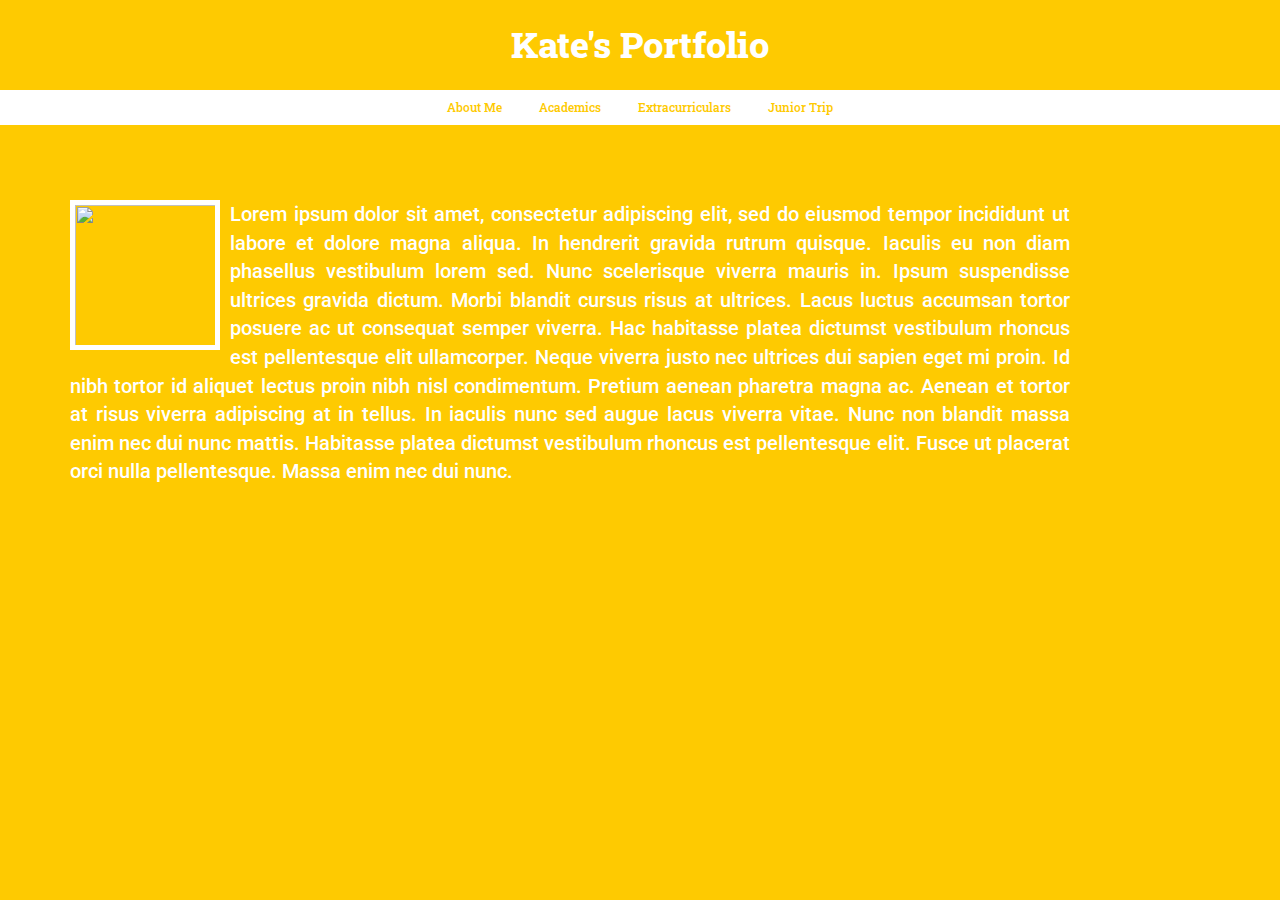
==== aboutme.html @ f56998dc "layout changes and new files" ====
<!DOCTYPE html>
<html>
	<head>
		<link href="https://fonts.googleapis.com/css?family=Roboto+Slab:400,600,700,800,900|Roboto:400,500&display=swap" rel="stylesheet">

		<meta charset="utf-8">
        <meta http-equiv="X-UA-Compatible" content="IE=edge">
        <meta name="viewport" content="width=device-width, initial-scale=1">

        <script src="https://ajax.googleapis.com/ajax/libs/jquery/1.12.4/jquery.min.js"></script>

        <!-- Bootstrap CSS -->
        <link rel="stylesheet" href="https://maxcdn.bootstrapcdn.com/bootstrap/3.3.7/css/bootstrap.min.css" integrity="sha384-BVYiiSIFeK1dGmJRAkycuHAHRg32OmUcww7on3RYdg4Va+PmSTsz/K68vbdEjh4u" crossorigin="anonymous">
		<link rel="stylesheet" href="style.css">

        <!-- Bootstrap JavaScript -->
        <script src="https://maxcdn.bootstrapcdn.com/bootstrap/3.3.7/js/bootstrap.min.js" integrity="sha384-Tc5IQib027qvyjSMfHjOMaLkfuWVxZxUPnCJA7l2mCWNIpG9mGCD8wGNIcPD7Txa" crossorigin="anonymous"></script>

        <title>Kate's Page</title>
	</head>
	
	<body>
		<div class="container-fluid">
			<a href="index.html" class=header><h1 class=header>Kate's Portfolio</h1></a>
		</div>

		<div id="menu">
		<div class="nvbar">
  			<a href="aboutme.html">About Me</a>
  			<a href="academics.html">Academics</a>
  			<a href="extra.html">Extracurriculars</a>
  			<a href="jtrip.html">Junior Trip</a>
		</div> 
		</div>
		
		<div class=container>
			<div class="aboutme">
				<img src="https://www.brownweinraub.com/wp-content/uploads/2017/09/placeholder.jpg" height=150px width=150 class=desc>
				<p class=desc2>Lorem ipsum dolor sit amet, consectetur adipiscing elit, sed do eiusmod tempor incididunt ut labore et dolore magna aliqua. In hendrerit gravida rutrum quisque. Iaculis eu non diam phasellus vestibulum lorem sed. Nunc scelerisque viverra mauris in. Ipsum suspendisse ultrices gravida dictum. Morbi blandit cursus risus at ultrices. Lacus luctus accumsan tortor posuere ac ut consequat semper viverra. Hac habitasse platea dictumst vestibulum rhoncus est pellentesque elit ullamcorper. Neque viverra justo nec ultrices dui sapien eget mi proin. Id nibh tortor id aliquet lectus proin nibh nisl condimentum. Pretium aenean pharetra magna ac. Aenean et tortor at risus viverra adipiscing at in tellus. In iaculis nunc sed augue lacus viverra vitae. Nunc non blandit massa enim nec dui nunc mattis. Habitasse platea dictumst vestibulum rhoncus est pellentesque elit. Fusce ut placerat orci nulla pellentesque. Massa enim nec dui nunc.</p>
			</div>
    	</div>

	</body>
</html>
<!--prev background color #F1970E-->
---- style.css ----
body{
    font-family:Arial;
    background-color: #FECA01;
    color:white;
    font-weight:bold;
    text-align:center;
    font-size:20px;
}

.row{
    margin-bottom:10px;
}

#la1{
    margin-right:-100px;
}

#la2{
    margin-right:-118px;
}

#la3{
    margin-right:-180px;
}

#la4{
    margin-right:-111px;
}

h2.hid{
    visibility: hidden;
    display:inline;
    margin-left:10px;
}

#l1:hover .hid,#l2:hover .hid,#l3:hover .hid,#l4:hover .hid{
    visibility:visible;  
}

#xa1{
    margin-right: -100px
}

#xa2{
    margin-right:-110px;
}

.index{
    margin-top:50px;
    padding:30px,0px,30px,0px;
    font-family:Arial;
}

#title{
    margin-left:5px;
    max-width:50px;
    font-size:150px;
    font-weight:bolder;
}


h4{
    background-color:white;
    color:#B3CE31;
}
	        
h1{
	font-family: 'Roboto Slab', serif;
}
	    
img{
    border-width:5px;
    border-color: white;
    border-style: solid;
}
	    
a{
    color: white;
}


#menu{
    font-family: 'Roboto Slab', serif;
    font-weight:500;
}
/*styling for navbar*/
body {
  font-family: 'Roboto Slab', serif;
}

.nvbar {
  overflow: hidden;
  background-color: white;
  padding-bottom: 7px;
}

.nvbar a {
  float: none;
  font-size: 12px;
  color: #FECA01;
  text-align: center;
  padding: 10px 16px;
  text-decoration: none;
}

.nvbar a:hover, .drpdown:hover .drpbtn {
  background-color: #B7D300;
  color:white;
}

.header{
    padding-top:5px;
    padding-bottom:15px;
    font-weight:800;
}
.desc{
    float:left;
    margin-right: 10px;
}

.desc:hover{
    border:solid 5px #B7D300;
    outline:solid 5px white;
    width:200px;
    height:200px;
    margin-right:15px;
}

.desc2{
    text-align: justify;
    font-family: 'Roboto', sans-serif;
    font-weight:500;
    max-width:1000px;
}

.aboutme{
    margin-top:75px;
}

.cl{
    transition: width 0.2s, height 0.2s;
}

.cl:hover{
    width:325px;
    height:325px;
    filter:brightness(85%);
}

.centered {
  position: absolute;
  top: 50%;
  left: 50%;
  transform: translate(-50%, -50%);
  visibility: hidden;
}

.cl:hover + .centered{
    visibility: visible;
}

.centered:hover{
    visibility: visible;
}

#x{
    padding-top:50px;
}

.header:hover{
	 color: #B7D300;
     text-decoration:none;
	 text-shadow: 
	1px 1px 0 #FFFFFF,
    -1px 1px 0 #FFFFFF,
    1px -1px 0 #FFFFFF,
    -1px -1px 0 #FFFFFF,
    0px 1px 0 #FFFFFF,
    0px -1px 0 #FFFFFF,
    -1px 0px 0 #FFFFFF,
    1px 0px 0 #FFFFFF,
    2px 2px 0 #FFFFFF,
    -2px 2px 0 #FFFFFF,
    2px -2px 0 #FFFFFF,
    -2px -2px 0 #FFFFFF,
    0px 2px 0 #FFFFFF,
    0px -2px 0 #FFFFFF,
    -2px 0px 0 #FFFFFF,
    2px 0px 0 #FFFFFF,
    1px 2px 0 #FFFFFF,
    -1px 2px 0 #FFFFFF,
    1px -2px 0 #FFFFFF,
    -1px -2px 0 #FFFFFF,
    2px 1px 0 #FFFFFF,
    -2px 1px 0 #FFFFFF,
    2px -1px 0 #FFFFFF,
    -2px -1px 0 #FFFFFF;

}
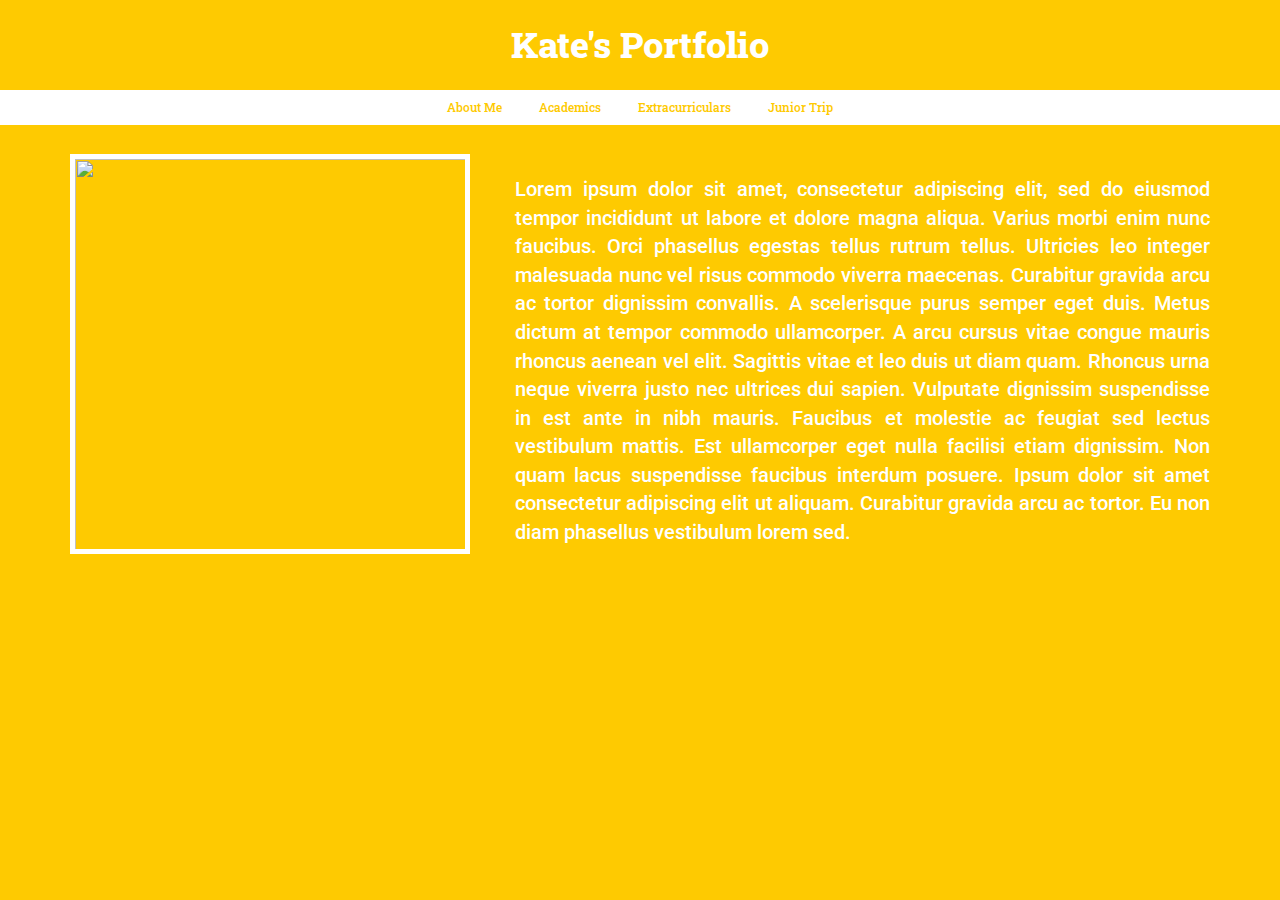
==== commit 85e36462: "modifications during class" ====
--- a/aboutme.html
+++ b/aboutme.html
@@ -34,10 +34,22 @@
 		</div>
 		
 		<div class=container>
-			<div class="aboutme">
-				<img src="https://www.brownweinraub.com/wp-content/uploads/2017/09/placeholder.jpg" height=150px width=150 class=desc>
-				<p class=desc2>Lorem ipsum dolor sit amet, consectetur adipiscing elit, sed do eiusmod tempor incididunt ut labore et dolore magna aliqua. In hendrerit gravida rutrum quisque. Iaculis eu non diam phasellus vestibulum lorem sed. Nunc scelerisque viverra mauris in. Ipsum suspendisse ultrices gravida dictum. Morbi blandit cursus risus at ultrices. Lacus luctus accumsan tortor posuere ac ut consequat semper viverra. Hac habitasse platea dictumst vestibulum rhoncus est pellentesque elit ullamcorper. Neque viverra justo nec ultrices dui sapien eget mi proin. Id nibh tortor id aliquet lectus proin nibh nisl condimentum. Pretium aenean pharetra magna ac. Aenean et tortor at risus viverra adipiscing at in tellus. In iaculis nunc sed augue lacus viverra vitae. Nunc non blandit massa enim nec dui nunc mattis. Habitasse platea dictumst vestibulum rhoncus est pellentesque elit. Fusce ut placerat orci nulla pellentesque. Massa enim nec dui nunc.</p>
-			</div>
+			
+			<div class="row">
+
+				<div class="col-sm-2">
+					<br>
+	    			<img src="https://www.brownweinraub.com/wp-content/uploads/2017/09/placeholder.jpg" height=400px width=400px class=desc>
+	    		</div>
+
+	    		<div class="col-sm-10" id=x>
+	    			
+	    			<p class=desc2>Lorem ipsum dolor sit amet, consectetur adipiscing elit, sed do eiusmod tempor incididunt ut labore et dolore magna aliqua. Varius morbi enim nunc faucibus. Orci phasellus egestas tellus rutrum tellus. Ultricies leo integer malesuada nunc vel risus commodo viverra maecenas. Curabitur gravida arcu ac tortor dignissim convallis. A scelerisque purus semper eget duis. Metus dictum at tempor commodo ullamcorper. A arcu cursus vitae congue mauris rhoncus aenean vel elit. Sagittis vitae et leo duis ut diam quam. Rhoncus urna neque viverra justo nec ultrices dui sapien. Vulputate dignissim suspendisse in est ante in nibh mauris. Faucibus et molestie ac feugiat sed lectus vestibulum mattis. Est ullamcorper eget nulla facilisi etiam dignissim. Non quam lacus suspendisse faucibus interdum posuere. Ipsum dolor sit amet consectetur adipiscing elit ut aliquam. Curabitur gravida arcu ac tortor. Eu non diam phasellus vestibulum lorem sed.</p>
+
+	    		</div>
+
+	    	</div>
+
     	</div>
 
 	</body>
--- a/style.css
+++ b/style.css
@@ -1,5 +1,5 @@
 body{
-    font-family:Arial;
+    font-family:'Roboto Slab', serif;
     background-color: #FECA01;
     color:white;
     font-weight:bold;
@@ -11,6 +11,12 @@
     margin-bottom:10px;
 }
 
+.box{
+    background-color:white;
+    min-width:500px;
+    color:#FECA01;
+}
+
 #la1{
     margin-right:-100px;
 }
@@ -48,7 +54,7 @@
 .index{
     margin-top:50px;
     padding:30px,0px,30px,0px;
-    font-family:Arial;
+    font-family:'Roboto Slab', serif;
 }
 
 #title{
@@ -114,23 +120,19 @@
     font-weight:800;
 }
 .desc{
-    float:left;
     margin-right: 10px;
-}
-
-.desc:hover{
-    border:solid 5px #B7D300;
-    outline:solid 5px white;
-    width:200px;
-    height:200px;
-    margin-right:15px;
-}
+    transition: width 0.2s, height 0.2s;
+}
+
+
 
 .desc2{
     text-align: justify;
     font-family: 'Roboto', sans-serif;
     font-weight:500;
-    max-width:1000px;
+    max-width:1500px;
+    margin-left: 250px
+
 }
 
 .aboutme{
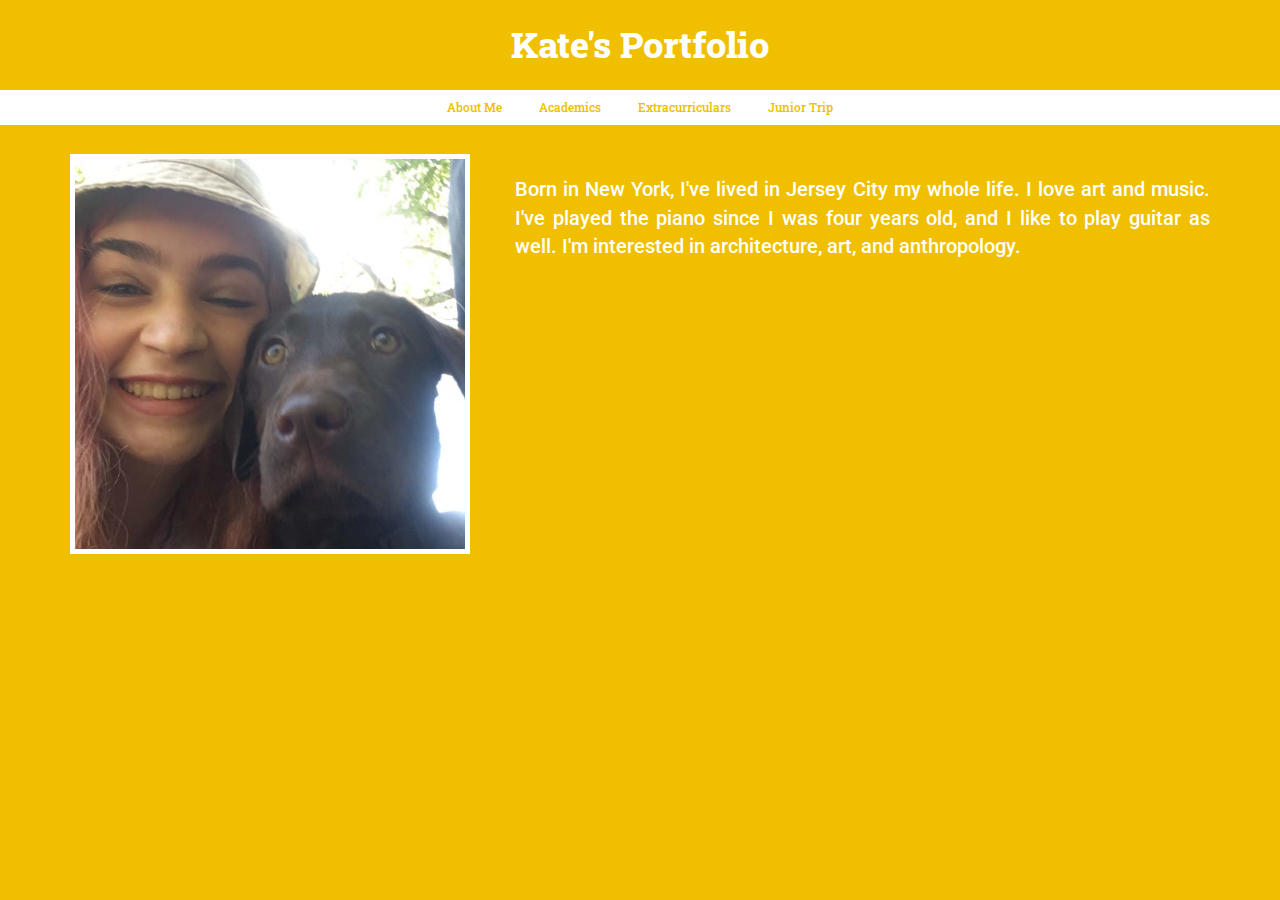
==== commit ac0ef992: "sunday changes" ====
--- a/aboutme.html
+++ b/aboutme.html
@@ -39,12 +39,12 @@
 
 				<div class="col-sm-2">
 					<br>
-	    			<img src="https://www.brownweinraub.com/wp-content/uploads/2017/09/placeholder.jpg" height=400px width=400px class=desc>
+	    			<img src="profile.jpg" height=400px width=400px class=desc>
 	    		</div>
 
 	    		<div class="col-sm-10" id=x>
 	    			
-	    			<p class=desc2>Lorem ipsum dolor sit amet, consectetur adipiscing elit, sed do eiusmod tempor incididunt ut labore et dolore magna aliqua. Varius morbi enim nunc faucibus. Orci phasellus egestas tellus rutrum tellus. Ultricies leo integer malesuada nunc vel risus commodo viverra maecenas. Curabitur gravida arcu ac tortor dignissim convallis. A scelerisque purus semper eget duis. Metus dictum at tempor commodo ullamcorper. A arcu cursus vitae congue mauris rhoncus aenean vel elit. Sagittis vitae et leo duis ut diam quam. Rhoncus urna neque viverra justo nec ultrices dui sapien. Vulputate dignissim suspendisse in est ante in nibh mauris. Faucibus et molestie ac feugiat sed lectus vestibulum mattis. Est ullamcorper eget nulla facilisi etiam dignissim. Non quam lacus suspendisse faucibus interdum posuere. Ipsum dolor sit amet consectetur adipiscing elit ut aliquam. Curabitur gravida arcu ac tortor. Eu non diam phasellus vestibulum lorem sed.</p>
+	    			<p class=desc2>Born in New York, I've lived in Jersey City my whole life. I love art and music. I've played the piano since I was four years old, and I like to play guitar as well. I'm interested in architecture, art, and anthropology.</p>
 
 	    		</div>
 
--- a/style.css
+++ b/style.css
@@ -1,12 +1,20 @@
 body{
     font-family:'Roboto Slab', serif;
-    background-color: #FECA01;
+    background-color: #EFBF00;
     color:white;
     font-weight:bold;
     text-align:center;
     font-size:20px;
 }
 
+p{
+    font-weight:normal;
+}
+
+h1{
+    font-weight: bold;
+}
+
 .row{
     margin-bottom:10px;
 }
@@ -14,7 +22,7 @@
 .box{
     background-color:white;
     min-width:500px;
-    color:#FECA01;
+    color:#EFBF00;
 }
 
 #la1{
@@ -22,25 +30,26 @@
 }
 
 #la2{
-    margin-right:-118px;
+    margin-right:-120px;
 }
 
 #la3{
-    margin-right:-180px;
+    margin-right:-196px;
 }
 
 #la4{
-    margin-right:-111px;
+    margin-right:-123px;
 }
 
 h2.hid{
-    visibility: hidden;
+    opacity:0;
     display:inline;
     margin-left:10px;
-}
-
-#l1:hover .hid,#l2:hover .hid,#l3:hover .hid,#l4:hover .hid{
-    visibility:visible;  
+    transition:0.2s;
+}
+
+#l1:hover +.hid,#l2:hover +.hid,#l3:hover +.hid,#l4:hover +.hid{
+    opacity:1;
 }
 
 #xa1{
@@ -64,11 +73,6 @@
     font-weight:bolder;
 }
 
-
-h4{
-    background-color:white;
-    color:#B3CE31;
-}
 	        
 h1{
 	font-family: 'Roboto Slab', serif;
@@ -94,6 +98,12 @@
   font-family: 'Roboto Slab', serif;
 }
 
+.act{
+    text-decoration-line: underline;
+    text-decoration-color:black;
+    text-decoration-style: wavy
+}
+
 .nvbar {
   overflow: hidden;
   background-color: white;
@@ -103,7 +113,7 @@
 .nvbar a {
   float: none;
   font-size: 12px;
-  color: #FECA01;
+  color: #EFBF00;
   text-align: center;
   padding: 10px 16px;
   text-decoration: none;
@@ -155,18 +165,68 @@
   left: 50%;
   transform: translate(-50%, -50%);
   visibility: hidden;
+  pointer-events: none;
 }
 
 .cl:hover + .centered{
     visibility: visible;
 }
 
-.centered:hover{
+.centered:hover {
     visibility: visible;
 }
 
 #x{
     padding-top:50px;
+}
+
+.nojump{
+    position:relative;
+}
+
+div > h2{
+    font-weight:bold;
+}
+
+.blurb{
+    font-size:20px;
+    line-height:20px;
+    background-color:#EFBF00;
+    transition:0.15s;
+}
+
+.bread:hover{
+    color:#EFBF00;
+    text-decoration:none;
+    text-shadow: 
+    1px 1px 0 #FFFFFF,
+    -1px 1px 0 #FFFFFF,
+    1px -1px 0 #FFFFFF,
+    -1px -1px 0 #FFFFFF,
+    0px 1px 0 #FFFFFF,
+    0px -1px 0 #FFFFFF,
+    -1px 0px 0 #FFFFFF,
+    1px 0px 0 #FFFFFF,
+    2px 2px 0 #FFFFFF,
+    -2px 2px 0 #FFFFFF,
+    2px -2px 0 #FFFFFF,
+    -2px -2px 0 #FFFFFF,
+    0px 2px 0 #FFFFFF,
+    0px -2px 0 #FFFFFF,
+    -2px 0px 0 #FFFFFF,
+    2px 0px 0 #FFFFFF,
+    1px 2px 0 #FFFFFF,
+    -1px 2px 0 #FFFFFF,
+    1px -2px 0 #FFFFFF,
+    -1px -2px 0 #FFFFFF,
+    2px 1px 0 #FFFFFF,
+    -2px 1px 0 #FFFFFF,
+    2px -1px 0 #FFFFFF,
+    -2px -1px 0 #FFFFFF;
+}
+
+.underline{
+    text-decoration:underline;
 }
 
 .header:hover{
